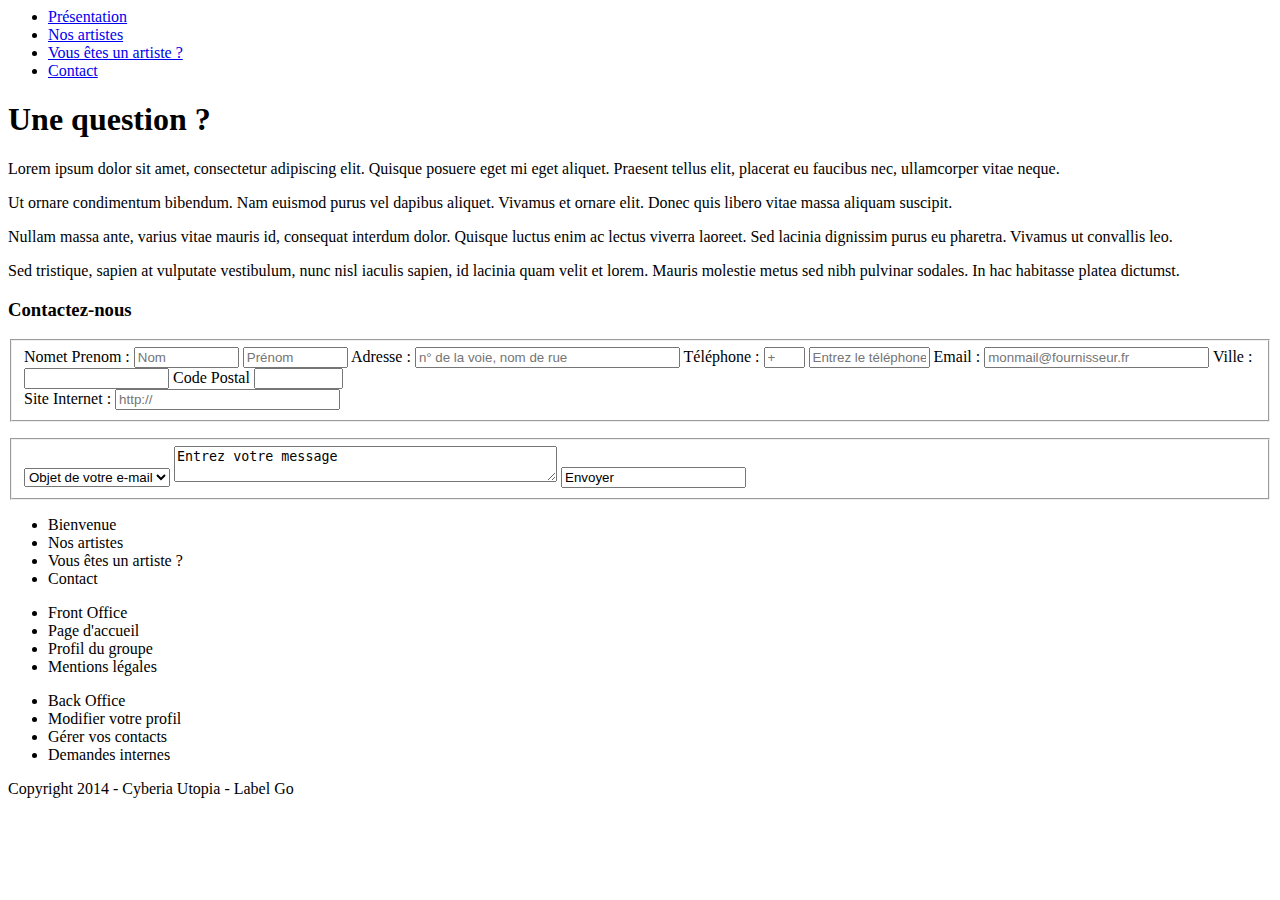
==== contact.html @ 52d76191 "css formulaire" ====
<!doctype>
<html lang="fr">
<head>
	<meta charset="UTF-8">
	<meta name="viewport" content="width=device-width">
	<link rel="stylesheet" media="screen and (min-width: 1366px)" href="style-labelgo.css" type="text/css" />

	<title>SITE LABEL GO</title>
</head>

<body>

	<header>
		<div id="logo"> </div>
		<nav>
			<ul>
				<li><a href="Labelgo-presentation.html">Présentation</a></li>
				<li><a href="Labelgo-nosartistes.html">Nos artistes</a></li>
				<li><a href="Labelgo-vousartiste.html">Vous êtes un artiste ?</a></li>
				<li><a href="Labelgo-contact.html">Contact</a></li>
			</ul>
		</nav>
	</header>
	<section>
	<aside id="musicbook">
		<div id="question">
			<h1> Une question ?</h1>
			<p>Lorem ipsum dolor sit amet, consectetur adipiscing elit. Quisque posuere eget mi eget aliquet. Praesent tellus elit, placerat eu faucibus nec, ullamcorper vitae neque.</p>

			<p>Ut ornare condimentum bibendum. Nam euismod purus vel dapibus aliquet. Vivamus et ornare elit. Donec quis libero vitae massa aliquam suscipit.</p>

			<p>Nullam massa ante, varius vitae mauris id, consequat interdum dolor. Quisque luctus enim ac lectus viverra laoreet. Sed lacinia dignissim purus eu pharetra. Vivamus ut convallis leo. </p>

			<p>Sed tristique, sapien at vulputate vestibulum, nunc nisl iaculis sapien, id lacinia quam velit et lorem. Mauris molestie metus sed nibh pulvinar sodales. In hac habitasse platea dictumst. </p>
		</div>
	</section>

	<section id="formulaire">
		<h3>Contactez-nous</h3>
		<article class"donnees">
			<!-- http://openclassrooms.com/courses/apprenez-a-creer-votre-site-web-avec-html5-et-css3/les-formulaires-8 -->
			
			<form id="mail" method="post" action"#">
				<fieldset>
						<label for="nom" class="notinline">Nom</label><label for"prenom" class="notinline">et Prenom :</label>
						<input type="text" name"nom" id"nom" value"Nom" placeholder="Nom"  size="10" maxlength="25">
						<input type="text" name"nom" id"nom" value"Nom" placeholder="Prénom"  size="10" maxlength="25">

						<label for="adresse">Adresse :</label>
						<input type="text" name"adresse" id"adresse" value"adresse" placeholder="n° de la voie, nom de rue" size="30" maxlength="70">

						<label for="telepone">Téléphone :</label>
						<input type="text" name"nom" id"nom" value"Nom" placeholder="+" size="2" maxlength="4">
						<input type="text" name"nom" id"nom" value"Nom" placeholder="Entrez le téléphone" size="12" maxlength="10">

						<label for="email">Email :</label>
						<input type="text" name"email" id"email" value"email" placeholder="monmail@fournisseur.fr" size="25" maxlength="70">

						<label for="ville">Ville :</label>
						<input type="text" name"ville" id"ville" value"ville" size="15" maxlength="50">

						<label for="codepost">Code Postal</label>
						<input type="text" name"codepost" id"codepost" value"codepost" size="8" maxlength="8"></br>

						<label for="site">Site Internet :</label>
						<input type="text" name"site" id"site" value"site" placeholder="http://" size="25" maxlength="70">
			</form>
			</fieldset>

			<fieldset>
				<select>
					<option selected class="notinline">Objet de votre e-mail</option>
					<option value="devis">Demande de devis </option>
					<option value="devis">Demande de devis </option>
					<option value="devis">Demande de devis </option>
					<option value="devis">Demande de devis </option>
				</select>


				<textarea name="message" value="Message" cols="45" rows"70">Entrez votre message</textarea>

				<input name="envoyer" type"button" value="Envoyer"/>
<!-- <input name"blabla" type"radio">  le type radio est un style à cocher "oui" ou "non", type bipolaire-->
			</fieldset>
		</article>

		<article class="content">
			
		</article>
	</section>

	<footer>
		<ul>
			<li>Bienvenue</li>
			<li>Nos artistes</li>
			<li>Vous êtes un artiste ?</li>
			<li>Contact</li>
		</ul>
		<ul>
			<li>Front Office</li>
			<li>Page d'accueil</li>
			<li>Profil du groupe</li>
			<li>Mentions légales</li>
		</ul>
		<ul>
			<li>Back Office</li>
			<li>Modifier votre profil</li>
			<li>Gérer vos contacts</li>
			<li>Demandes internes</li>
		</ul>

		<span>
			Copyright 2014 - Cyberia Utopia - Label Go
		</span>
	</footer>
	
</body>

</html>
---- style-labelgo.css ----
@charset "UTF-8"
    /**
    * html5doctor.com Reset Stylesheet v1.6.1 (http://html5doctor.com/html-5-reset-stylesheet/)
    * Richard Clark (http://richclarkdesign.com)
    * http://cssreset.com
    */

    html, body, div, span, object, iframe,
    h1, h2, h3, h4, h5, h6, p, blockquote, pre,
    abbr, address, cite, code,
    del, dfn, em, img, ins, kbd, q, samp,
    small, strong, sub, sup, var,
    b, i,
    dl, dt, dd, ol, ul, li,
    fieldset, form, label, legend,
    table, caption, tbody, tfoot, thead, tr, th, td,
    article, aside, canvas, details, figcaption, figure,
    footer, header, hgroup, menu, nav, section, summary,
    time, mark, audio, video {
    margin:0;
    padding:0;
    border:0;
    outline:0;
    font-size:100%;
    vertical-align:baseline;
    background:transparent;
    }
    body {
    line-height:1;
    }
    article,aside,details,figcaption,figure,
    footer,header,hgroup,menu,nav,section {
    display:block;
    }
    nav ul {
    list-style:none;
    }
    blockquote, q {
    quotes:none;
    }
    blockquote:before, blockquote:after,
    q:before, q:after {
    content:'';
    content:none;
    }
    a {
    margin:0;
    padding:0;
    font-size:100%;
    vertical-align:baseline;
    background:transparent;
    }
    /* change colours to suit your needs */
    ins {
    background-color:#ff9;
    color:#000;
    text-decoration:none;
    }
    /* change colours to suit your needs */
    mark {
    background-color:#ff9;
    color:#000;
    font-style:italic;
    font-weight:bold;
    }
    del {
    text-decoration: line-through;
    }
    abbr[title], dfn[title] {
    border-bottom:1px dotted;
    cursor:help;
    }
    table {
    border-collapse:collapse;
    border-spacing:0;
    }
    /* change border colour to suit your needs */
    hr {
    display:block;
    height:1px;
    border:0;
    border-top:1px solid #cccccc;
    margin:1em 0;
    padding:0;
    }
    input, select {
    vertical-align:middle;
    }


/* Fin du code de génération de marges auto*/

@font-face {
    font-family: 'nexa_boldregular';
    src: url('typos/webfontkit-20141222-102625/nexa_bold-webfont.eot');
    src: url('typos/webfontkit-20141222-102625/nexa_bold-webfont.eot?#iefix') format('embedded-opentype'),
         url('typos/webfontkit-20141222-102625/nexa_bold-webfont.woff2') format('woff2'),
         url('typos/webfontkit-20141222-102625/nexa_bold-webfont.woff') format('woff'),
         url('typos/webfontkit-20141222-102625/nexa_bold-webfont.ttf') format('truetype'),
         url('typos/webfontkit-20141222-102625/nexa_bold-webfont.svg#nexa_boldregular') format('svg');
    font-weight: normal;
    font-style: normal;
}

@font-face {
    font-family: 'nexa_lightregular';
    src: url('typos/webfontkit-20141222-102625/nexa_light-webfont.eot');
    src: url('typos/webfontkit-20141222-102625/nexa_light-webfont.eot?#iefix') format('embedded-opentype'),
         url('typos/webfontkit-20141222-102625/nexa_light-webfont.woff2') format('woff2'),
         url('typos/webfontkit-20141222-102625/nexa_light-webfont.woff') format('woff'),
         url('typos/webfontkit-20141222-102625/nexa_light-webfont.ttf') format('truetype'),
         url('typos/webfontkit-20141222-102625/nexa_light-webfont.svg#nexa_lightregular') format('svg');
    font-weight: normal;
    font-style: normal;
}

@font-face {
    font-family: 'nilland-extraboldregular';
    src: url('typos/webfontkit-20141222-103324/nilland-extrabold-webfont.eot');
    src: url('typos/webfontkit-20141222-103324/nilland-extrabold-webfont.eot?#iefix') format('embedded-opentype'),
         url('typos/webfontkit-20141222-103324/nilland-extrabold-webfont.woff2') format('woff2'),
         url('typos/webfontkit-20141222-103324/nilland-extrabold-webfont.woff') format('woff'),
         url('typos/webfontkit-20141222-103324/nilland-extrabold-webfont.ttf') format('truetype'),
         url('typos/webfontkit-20141222-103324/nilland-extrabold-webfont.svg#nilland-extraboldregular') format('svg');
    font-weight: normal;
    font-style: normal;
}

body {
    background-image: url(images/fond10.jpg);
    background-repeat: repeat;
    margin: 0;
}

header {
    margin: 0 auto;
    height: 6.625em;
    width: 90%;
}

div#logo {
    /*width : 290px
    height : 100px*/
    width: 28%;
    height: 7em;
    margin-left: 3.8em;
    background-image: url(images/logo.svg);
    background-size: 60%;
    background-position: center;
    background-repeat: no-repeat;
    display: block;
    float: left;
}

nav ul {
    font-family: 'nexa_boldregular', Verdana, Tahoma, Arial;
    text-transform: uppercase;
}

nav ul li a {
    color:#7292b4;
}

nav ul li a:hover {
    font-size: 1.05em;
    color: #a35b6f;
}

nav ul:active {

}

nav ul li a:visited {
    text-decoration: none;
    font-size: 0.9em;
    color: #282828;
}

nav ul li {
    font-size: 1em;
    width: 10%;
    display: inline-block; /** Mettre les li sur une ligne **/
    text-align: center;
    margin-top: 2em;
    border-left-width: 1px;
    border-left-color: #adadad ;
    border-left-style: solid;
}

nav ul li:last-child {
    border-right-width: 1px;
    border-right-style: solid;
    border-right-color: #adadad;
} /*last child s'utilise pour toutes les dernières balises*/

nav ul li a {
    text-decoration: none; /** Pour enlever le soulignement des liens !Attention! Bien se mettre sur <a> **/
}

nav ul li:nth-child(3){
    padding-left: 0.5em;
    width:20%;
}

#couverture {
    background-image: url(images/headerbackground.jpg);
    background-repeat: no-repeat;
    /*height: 478px;*/
    height: 29em;
    width: 100%;
    background-position: center;
}

#cadre{
    position: absolute;
    background-color: #fff;
    background-image: url(images/fondstrie.png);
    background-repeat: no-repeat;
    background-size: 350%;
    font-family: nexa_lightregular; Verdana, Arial;
    /*width: 490px;
    height: 376px;*/
    width: 25%;
    height: 24em;
    padding-left: 1.1em;
    left:50%;
    margin-top: 0.8em;
    border-bottom-left-radius: 0.9em;
    border-bottom-right-radius: 2em;
    -webkit-border-bottom-left-radius: 0.9em;
    -webkit-border-bottom-right-radius: 2em;
    -moz-border-bottom-left-radius: 0.9em;
    -moz-border-bottom-right-radius: 2em;
    -o-border-bottom-left-radius: 0.9em;
    -o-border-bottom-right-radius: 2em;
}

#musicbook {
    background-image: url(images/musicbook.jpg);
    background-repeat: no-repeat;
    /*height: 478px;*/
    height: 29em;
    width: 100%;
    background-position: center;
}

#question{
    position: absolute;
    background-color: #fff;
    background-image: url(images/fondstrie.png);
    background-repeat: no-repeat;
    background-size: 350%;
    font-family: nexa_lightregular; Verdana, Arial;
    /*width: 490px;
    height: 376px;*/
    width: 25%;
    height: 24em;
    padding-left: 1.1em;
    left:20%;
    margin-top: 0.8em;
    border-bottom-left-radius: 0.9em;
    border-bottom-right-radius: 2em;
    -webkit-border-bottom-left-radius: 0.9em;
    -webkit-border-bottom-right-radius: 2em;
    -moz-border-bottom-left-radius: 0.9em;
    -moz-border-bottom-right-radius: 2em;
    -o-border-bottom-left-radius: 0.9em;
    -o-border-bottom-right-radius: 2em;
}

h1 {
    font-family: 'nexa_boldregular', Verdana, Arial;
    font-size: 2.5em;
    text-transform: uppercase;
    color: #a35b6f;
    height: 0.2em;
    margin-top: 0.3em;
}

p {
    margin-top: 0.01em;
}

h2 {
    margin-left: 0.1em;
    margin-right: 0.3em;
    text-transform: uppercase;
    color: #7292b4;
    text-align: center;
}

aside {
    width: 55%;
    height: 25em;
    background : transparent;
    margin: 0 auto;
    font-family: 'nexa_lightregular', Arial;
}

aside article {
    width: 25%;
    height :25em;
    /*width: 270px;
    height :378px;*/
    background-color: #fff;
    float: left;
    margin-left: 3.78%;
    margin-top: 2%;
    text-align: justify;
    display: block;
    padding-left: 0.6em;
    padding-right: 0.6em;
    border-top-left-radius: 0.8em;
    border-top-right-radius: 0.8em;
    -webkit-border-top-left-radius: 0.8em;
    -webkit-border-top-right-radius: 0.8em;
    -moz-border-top-left-radius: 0.8em;
    -moz-border-top-right-radius: 0.8em;
    -o-border-top-left-radius: 0.8em;
    -o-border-top-right-radius: 0.8em;
    box-shadow: 0.3em 0em 0.3em 0.01em #7292b4; /* ombre sur box : direction, hauteur, largeur, couleur;*/
    font-family: Arial;
}

div#vinyle {
    width: 80%;
    height: 12em;
    /*width: 200px;
    height: 200px;*/
    background-image: url(pictos/vinyle.svg);
    background-repeat: no-repeat;
    margin:0 auto;
    background-size: 300%;
}

aside article:first-child {
    background: rgb(212,181,190); /* Old browsers */
    background: -moz-radial-gradient(center, ellipse cover,  rgba(212,181,190,1) 0%, rgba(243,233,236,1) 100%); /* FF3.6+ */
    background: -webkit-gradient(radial, center center, 0px, center center, 100%, color-stop(0%,rgba(212,181,190,1)), color-stop(100%,rgba(243,233,236,1))); /* Chrome,Safari4+ */
    background: -webkit-radial-gradient(center, ellipse cover,  rgba(212,181,190,1) 0%,rgba(243,233,236,1) 100%); /* Chrome10+,Safari5.1+ */
    background: -o-radial-gradient(center, ellipse cover,  rgba(212,181,190,1) 0%,rgba(243,233,236,1) 100%); /* Opera 12+ */
    background: -ms-radial-gradient(center, ellipse cover,  rgba(212,181,190,1) 0%,rgba(243,233,236,1) 100%); /* IE10+ */
    background: radial-gradient(ellipse at center,  rgba(212,181,190,1) 0%,rgba(243,233,236,1) 100%); /* W3C */
    filter: progid:DXImageTransform.Microsoft.gradient( startColorstr='#d4b5be', endColorstr='#f3e9ec',GradientType=1 ); /* IE6-9 fallback on horizontal gradient */
    }

div#enceinte {
    width: 80%;
    height: 12em;
    /*width: 200px;
    height: 200px;*/
    background-image: url(pictos/enceinte.svg);
    background-repeat: no-repeat;
    background-size: 290%;
    margin: 0 auto,
}

div#facette {
    width: 80%;
    height: 12em;
    /*width: 200px;
    height: 200px;*/
    background-image: url(pictos/facette.png);
    background-repeat: no-repeat;
    margin:0 auto;
    background-position: center;
    background-size: 85%;
}

h3 {
    font-family: 'nexa_boldregular', Verdana, Arial;
    text-transform: uppercase;
    color: #7292b4;
    font-size: 2em;
    padding-top: 0.4em;
    padding-left: 0.1em;
}

h4{
    font-family: 'nexa_boldregular', Verdana, Arial;
    color:#a35c6f;
    text-transform: uppercase;
    font-size: 1.1em;
    margin-bottom: 2%;
    margin-top: 6%;
}

section#gestion {
    clear:both;
/*    width: 980px;
    height: 564px;*/
    width: 75%;
    height: 35em;
    margin: 0 auto;
    background-color: #fff;
    background-image: url(images/fondstrie.png);
    background-repeat: repeat-x;
    background-position: top-right;
    border-bottom-left-radius: 1.2em;
    border-bottom-right-radius: 1.2em;
    -webkit-border-bottom-left-radius: 1.2em;
    -webkit-border-bottom-right-radius: 1.2em;
    -moz-border-bottom-left-radius: 1.2em;
    -moz-border-bottom-right-radius: 1.2em;
    -o-border-bottom-left-radius: 1.2em;
    -o-border-bottom-right-radius: 1.2em;
}

section#formulaire {
    clear:both;
    /*width: 980px;
    height: 564px;*/
    width: 75%;
    height: 35em;
    margin: 0 auto;
    margin-top: 1em;
    background-color: #fff;
    background-image: url(images/fondstrie.png);
    background-repeat: repeat-x;
    background-position: top-right;
    border-bottom-left-radius: 1.2em;
    border-bottom-right-radius: 1.2em;
    -webkit-border-bottom-left-radius: 1.2em;
    -webkit-border-bottom-right-radius: 1.2em;
    -moz-border-bottom-left-radius: 1.2em;
    -moz-border-bottom-right-radius: 1.2em;
    -o-border-bottom-left-radius: 1.2em;
    -o-border-bottom-right-radius: 1.2em;
}

section#gestion article.content {
    width: 47%;
    height: 40em;
/*    width: 460px;
    height: 564px;*/
    float: left;
    margin-left: 1.5%;
    display: block;
    padding-left: 0.2em;
    padding-right: 0.2em;
}

section#gestion article.content p {
    font-family: 'nexa_lightregular', Verdana, Arial;
    text-align: justify;
    font-size: 0.90em;
    line-height: 1.3em;
    margin-top: 2em;
    margin-left: 0.5em;
}

img.left {
    float: left;
    padding-top: 1em;
    padding-right: 1em;
}

img.right {
    float: right;
    height: 10em;
    width: 10em;
    /*height: 150px;
    width: 160px;*/
    padding-left: 1em;
}

img.corner{
    margin-top: 15%;
}    


div#guitare{
/*    width: 200px;
    height: 200px;*/
    width: 15em;
    height: 15em;
    background-size: 102%;
    background-image: url(images/mecguitare.png);
    float: left;
    background-repeat: no-repeat;
    margin-top: 3%;
    margin-right: 3%;
    border-bottom-left-radius: 1.2em;
    border-bottom-right-radius: 1.2em;
    -webkit-border-bottom-left-radius: 1.2em;
    -webkit-border-bottom-right-radius: 1.2em;
    -moz-border-bottom-left-radius: 1.2em;
    -moz-border-bottom-right-radius: 1.2em;
    -o-border-bottom-left-radius: 1.2em;
    -o-border-bottom-right-radius: 1.2em;
    border-top-left-radius: 1.2em;
    border-top-right-radius: 1.2em;
    -webkit-border-top-left-radius: 1.2em;
    -webkit-border-top-right-radius: 1.2em;
    -moz-border-top-left-radius: 1.2em;
    -moz-border-top-right-radius: 1.2em;
    -o-border-top-left-radius: 1.2em;
    -o-border-top-right-radius: 1.2em;
    box-shadow: 0.3em 0em 0.3em 0.01em #7292b4;
    -webkit-box-shadow: 0.3em 0em 0.3em 0.01em #7292b4;
    -moz-box-shadow: 0.3em 0em 0.3em 0.01em #7292b4;
}

section#gestion article.content p span{
    padding-top: 20%;
    font-weight: bold;
}

section#gestion article.content ul{
    list-style-image: url(pictos/puce.gif);
    margin-left: 10%;
    margin-top: 5%;
    font-family: 'nexa_lightregular', Verdana, Arial;
    font-size: 0.8em;
    line-height: 1.5em;
}

footer{
    background-color: #313131;
    clear: both;
    display: fixed;
    margin: 0 auto;
    /*width: 980px;
    height: 146px;*/
    width: 75%;
    height: 10em;
    border-top-left-radius: 1.2em;
    border-top-right-radius: 1.2em;
    -webkit-border-top-left-radius: 1.2em;
    -webkit-border-top-right-radius: 1.2em;
    -moz-border-top-left-radius: 1.2em;
    -moz-border-top-right-radius: 1.2em;
    -o-border-top-left-radius: 1.2em;
    -o-border-top-right-radius: 1.2em;
}

footer ul{
    list-style: none;
    display: inline-block;
    font-family: 'nexa_lightregular', Verdana, Arial;
    margin-top: 5%;
    margin-left: 7%;
    color: #fff;
    font-size: 0.8em;
    line-height: 1.4em;
}

footer ul li:first-child{
    color: #29506e;
    font-family: 'nilland-extraboldregular';
    font-weight: bold;
}

footer span{
    font-family: 'nexa_lightregular';
    font-size: 0.7em;
    display: block;
    color:#fff;
    padding-left: 35%;
}

form{
    margin: 0 auto;
    width: auto;
    line-height: 3em;
}

fieldset{
    display: block;
    float: left;
    background-color: #fff;
    width: 45%;
    height: 25em;
}

label{
    display: inline-block;
    width: 38%;
    font-family: Verdana,Arial;
    font-size: 0.8em;
    padding-left: 1%;
    


}

.notinline{
    width: auto;
}


input[type=text], select, option{
    background-color: #eee;
    height: 2.5em;
    border: 0px solid;
    padding: 5px;
    margin: 1em;
    border-bottom-left-radius: 0.5em;
    border-bottom-right-radius: 0.5em;
    -webkit-border-bottom-left-radius: 0.5em;
    -webkit-border-bottom-right-radius: 0.5em;
    -moz-border-bottom-left-radius: 0.5em;
    -moz-border-bottom-right-radius: 0.5em;
    -o-border-bottom-left-radius: 0.5em;
    -o-border-bottom-right-radius: 0.5em;
    border-top-left-radius: 0.5em;
    border-top-right-radius: 0.5em;
    -webkit-border-top-left-radius: 0.5em;
    -webkit-border-top-right-radius: 0.5em;
    -moz-border-top-left-radius: 0.5em;
    -moz-border-top-right-radius: 0.5em;
    -o-border-top-left-radius: 0.5em;
    -o-border-top-right-radius: 0.5em;
}

textarea{
    width: 99%;
    height: 15em;
    display: inline-block;
    padding: 1em;
}
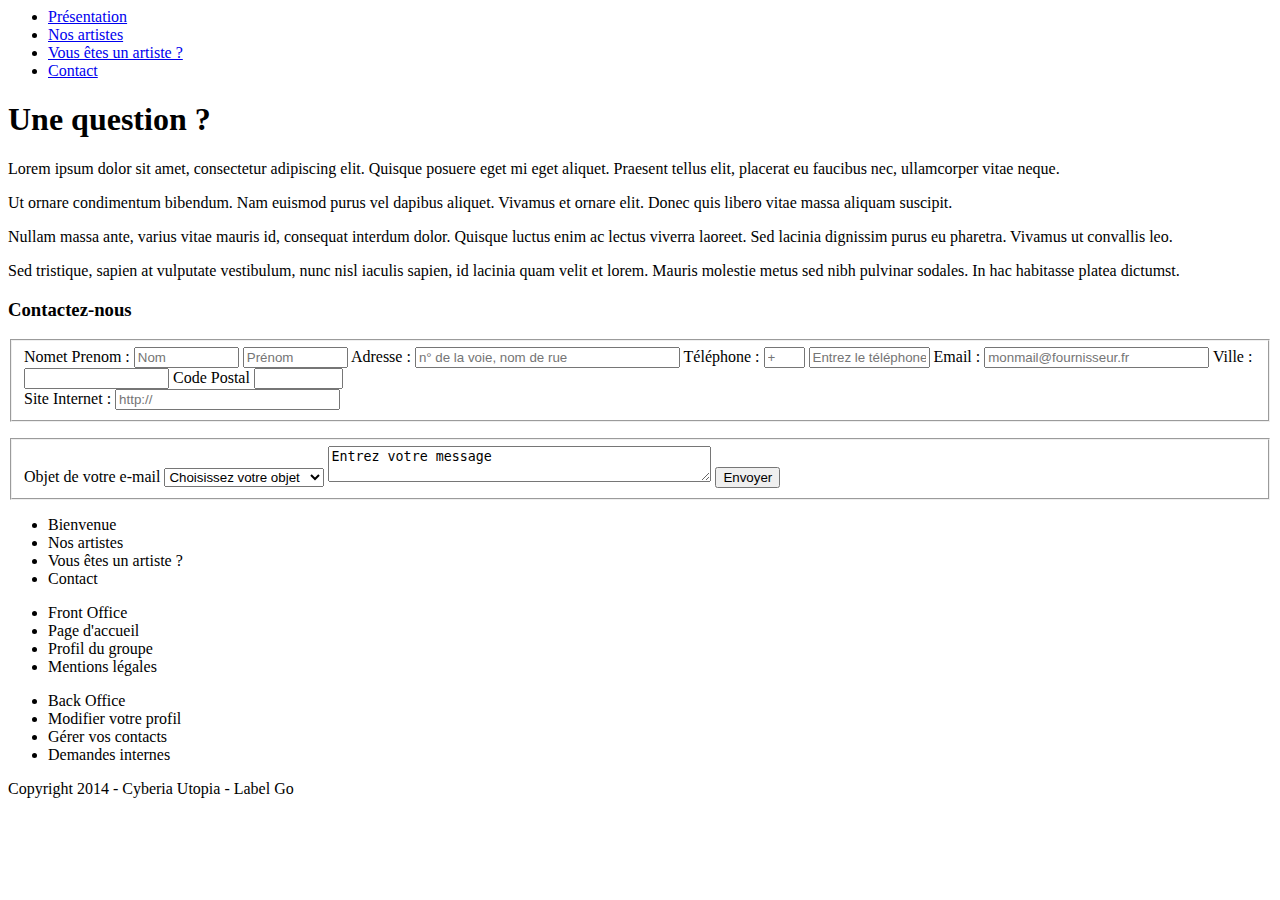
==== commit 049cf651: "contact css" ====
--- a/contact.html
+++ b/contact.html
@@ -68,18 +68,19 @@
 			</fieldset>
 
 			<fieldset>
+				<label for="objet" class="notinline">Objet de votre e-mail</label>
 				<select>
-					<option selected class="notinline">Objet de votre e-mail</option>
+					<option selected>Choisissez votre objet</option>
 					<option value="devis">Demande de devis </option>
-					<option value="devis">Demande de devis </option>
-					<option value="devis">Demande de devis </option>
-					<option value="devis">Demande de devis </option>
+					<option value="RDV">Prise de rdv</option>
+					<option value="infos">Demande d'information</option>
+					<option value="fun">Pour le plaisir</option>
 				</select>
 
 
 				<textarea name="message" value="Message" cols="45" rows"70">Entrez votre message</textarea>
 
-				<input name="envoyer" type"button" value="Envoyer"/>
+				<input class="button" name="envoyer" type="submit" value="Envoyer">
 <!-- <input name"blabla" type"radio">  le type radio est un style à cocher "oui" ou "non", type bipolaire-->
 			</fieldset>
 		</article>
--- a/style-labelgo.css
+++ b/style-labelgo.css
@@ -571,6 +571,8 @@
     background-color: #fff;
     width: 45%;
     height: 25em;
+    border: 0px solid;
+    margin-left: 2%;
 }
 
 label{
@@ -579,9 +581,6 @@
     font-family: Verdana,Arial;
     font-size: 0.8em;
     padding-left: 1%;
-    
-
-
 }
 
 .notinline{
@@ -591,10 +590,11 @@
 
 input[type=text], select, option{
     background-color: #eee;
-    height: 2.5em;
+    height: 2em;
     border: 0px solid;
     padding: 5px;
     margin: 1em;
+    color: #000;
     border-bottom-left-radius: 0.5em;
     border-bottom-right-radius: 0.5em;
     -webkit-border-bottom-left-radius: 0.5em;
@@ -611,6 +611,18 @@
     -moz-border-top-right-radius: 0.5em;
     -o-border-top-left-radius: 0.5em;
     -o-border-top-right-radius: 0.5em;
+
+    background: -moz-linear-gradient(top,  rgba(0,0,0,0) 0%, rgba(0,0,0,0) 1%, rgba(0,0,0,0.29) 96%, rgba(0,0,0,0.29) 100%); /* FF3.6+ */
+    background: -webkit-gradient(linear, left top, left bottom, color-stop(0%,rgba(0,0,0,0)), color-stop(1%,rgba(0,0,0,0)), color-stop(96%,rgba(0,0,0,0.29)), color-stop(100%,rgba(0,0,0,0.29))); /* Chrome,Safari4+ */
+    background: -webkit-linear-gradient(top,  rgba(0,0,0,0) 0%,rgba(0,0,0,0) 1%,rgba(0,0,0,0.29) 96%,rgba(0,0,0,0.29) 100%); /* Chrome10+,Safari5.1+ */
+    background: -o-linear-gradient(top,  rgba(0,0,0,0) 0%,rgba(0,0,0,0) 1%,rgba(0,0,0,0.29) 96%,rgba(0,0,0,0.29) 100%); /* Opera 11.10+ */
+    background: -ms-linear-gradient(top,  rgba(0,0,0,0) 0%,rgba(0,0,0,0) 1%,rgba(0,0,0,0.29) 96%,rgba(0,0,0,0.29) 100%); /* IE10+ */
+    background: linear-gradient(to bottom,  rgba(0,0,0,0) 0%,rgba(0,0,0,0) 1%,rgba(0,0,0,0.29) 96%,rgba(0,0,0,0.29) 100%); /* W3C */
+    filter: progid:DXImageTransform.Microsoft.gradient( startColorstr='#00000000', endColorstr='#4a000000',GradientType=0 ); /* IE6-9 */
+}
+
+label:nth-child(2){
+    margin-right: 5.2em;
 }
 
 textarea{
@@ -618,4 +630,26 @@
     height: 15em;
     display: inline-block;
     padding: 1em;
+    font-family: Verdana, Arial;
+}
+
+input.button{
+    float: right;
+    margin-top: 3%;
+    border-bottom-left-radius: 0.5em;
+    border-bottom-right-radius: 0.5em;
+    -webkit-border-bottom-left-radius: 0.5em;
+    -webkit-border-bottom-right-radius: 0.5em;
+    -moz-border-bottom-left-radius: 0.5em;
+    -moz-border-bottom-right-radius: 0.5em;
+    -o-border-bottom-left-radius: 0.5em;
+    -o-border-bottom-right-radius: 0.5em;
+    border-top-left-radius: 0.5em;
+    border-top-right-radius: 0.5em;
+    -webkit-border-top-left-radius: 0.5em;
+    -webkit-border-top-right-radius: 0.5em;
+    -moz-border-top-left-radius: 0.5em;
+    -moz-border-top-right-radius: 0.5em;
+    -o-border-top-left-radius: 0.5em;
+    -o-border-top-right-radius: 0.5em;
 }